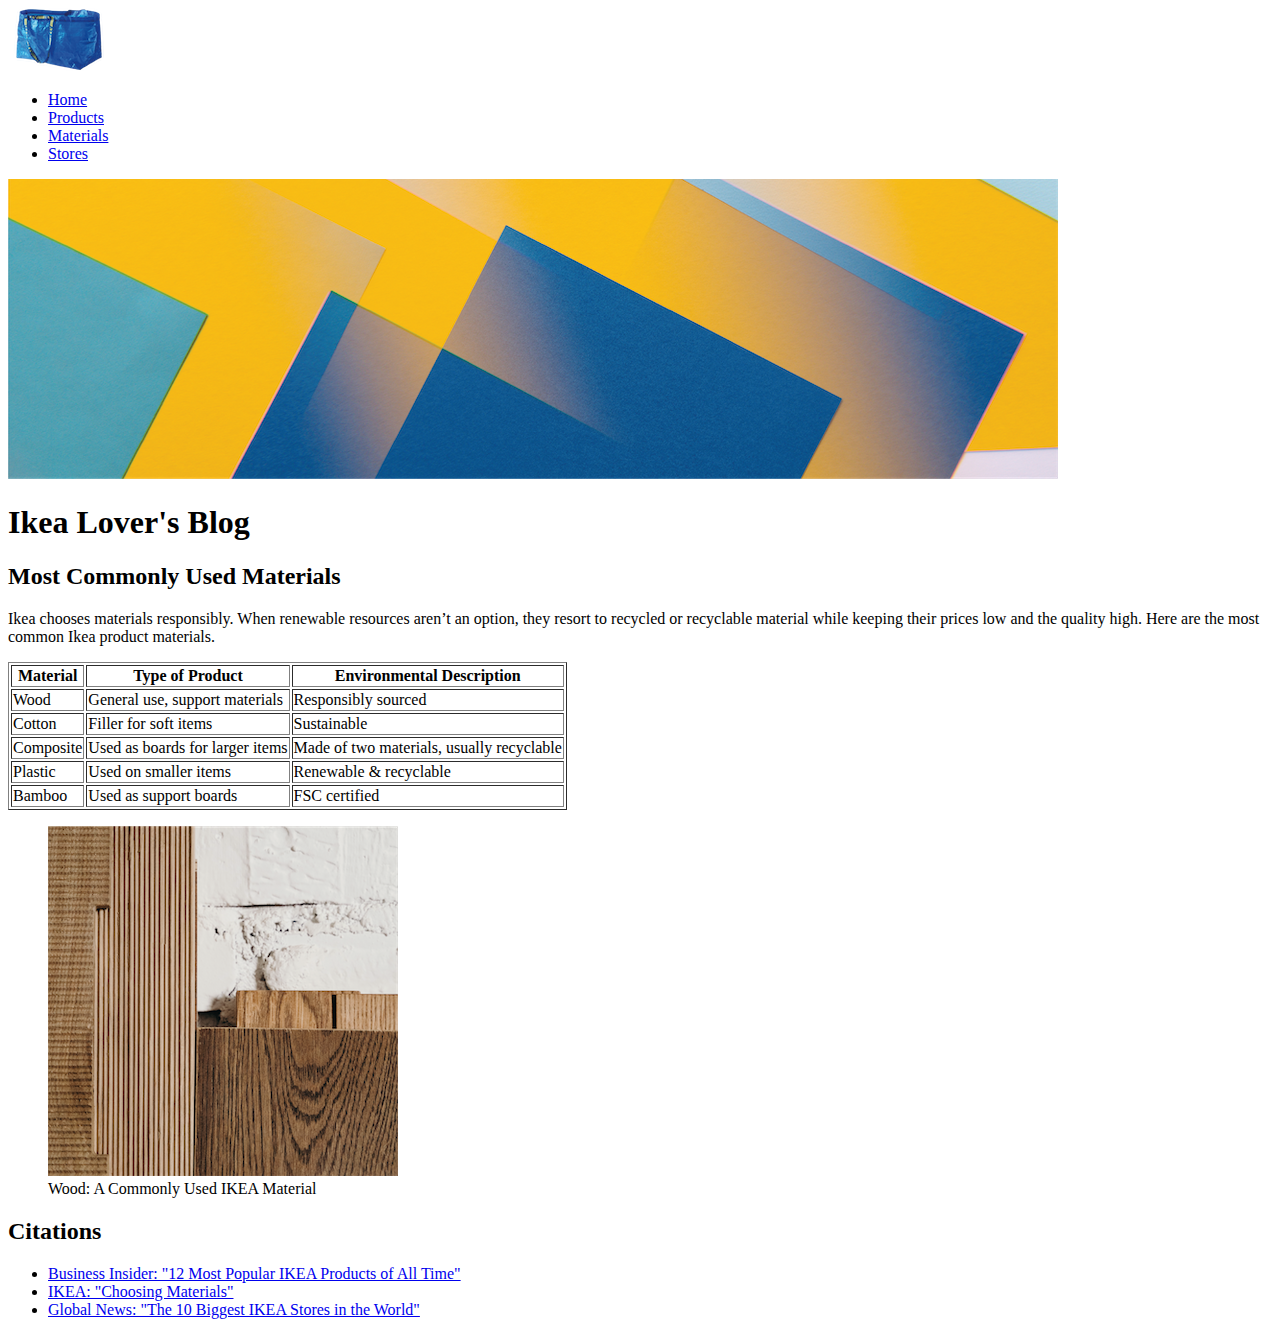
==== project1/materials.html @ 606ce341 "Added all project 1 files" ====
<!DOCTYPE html>
<html lang="en">
<head>
	<meta charset = "utf-8">
	<title>Materials</title>
</head>
<body>
	<header>
		<img src="images/logo.png" alt="logo">
		<nav>
			<ul>
				<li><a href="index.html">Home</a></li>
				<li><a href="products.html">Products</a></li>
				<li><a class="is-current" href="materials.html">Materials</a></li>
				<li><a href="stores.html">Stores</a></li>
			</ul>
		</nav>
		<img src="images/sub_hero.png" alt="hero">
		<h1>Ikea Lover's Blog</h1>
	</header>
	<article id="introduction">
		<h2>Most Commonly Used Materials</h2>
		<p>Ikea chooses materials responsibly. When renewable resources aren’t an option, they resort to recycled or recyclable material while keeping their prices low and the quality high. Here are the most common Ikea product materials.</p>
		<table border id="materialtable"> 
			<tr>
				<th>Material</th>
				<th>Type of Product</th>
				<th>Environmental Description</th>
			</tr>
			<tr>
				<td>Wood</td>
				<td>General use, support materials</td>
				<td>Responsibly sourced</td>
			</tr>
			<tr>
				<td>Cotton</td>
				<td>Filler for soft items</td>
				<td>Sustainable</td>
			</tr>
			<tr>
				<td>Composite</td>
				<td>Used as boards for larger items</td>
				<td>Made of two materials, usually recyclable</td>
			</tr>
			<tr>
				<td>Plastic</td>
				<td>Used on smaller items</td>
				<td>Renewable & recyclable</td>
			</tr>
			<tr>
				<td>Bamboo</td>
				<td>Used as support boards</td>
				<td>FSC certified</td>
			</tr>
		</table>
	</article>
	<aside>
		<figure>
			<img src="images/materials_aside.png" alt="DIfferent wood material">
			<figcaption>Wood: A Commonly Used IKEA Material</figcaption>
		</figure>
	</aside>
	<footer>
		<h2>Citations</h2>
		<ul>
			<li><a href="https://www.businessinsider.com/most-popular-ikea-products-2016-9">Business Insider: "12 Most Popular IKEA Products of All Time"</a></li>
			<li><a href="https://www.ikea.com/us/en/this-is-ikea/sustainable-everyday/choosing-materials-being-a-large-business-comes-with-large-responsibilities-pub47a5ba42">IKEA: "Choosing Materials"</a></li>
			<li><a href="https://globalnews.ca/news/242837/top-10-biggest-ikea-stores-in-the-world/">Global News: "The 10 Biggest IKEA Stores in the World"</a></li>
		</ul>
	</footer>
</body>
</html>
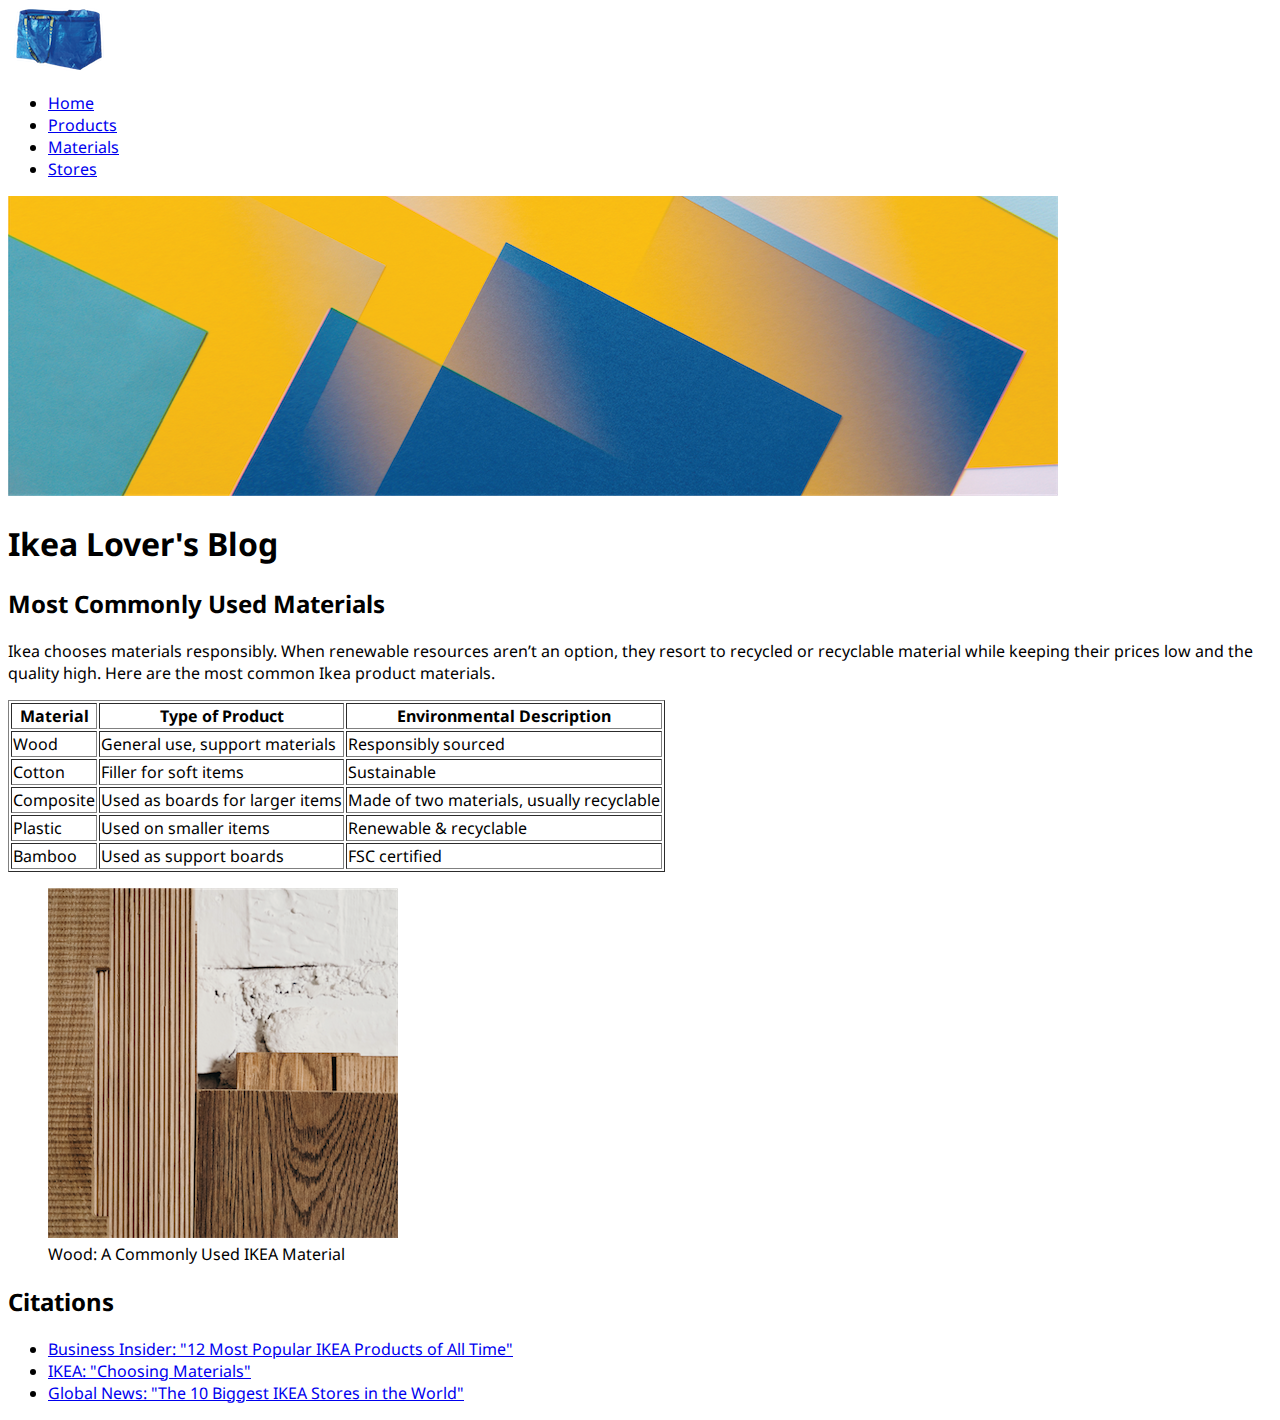
==== commit 4297dc89: "Font added" ====
--- a/project1/materials.html
+++ b/project1/materials.html
@@ -3,6 +3,8 @@
 <head>
 	<meta charset = "utf-8">
 	<title>Materials</title>
+	<link rel="stylesheet" href="https://fonts.googleapis.com/css?family=Noto+Sans">
+	<link href="styles.css" rel="stylesheet" type="text/css"/>
 </head>
 <body>
 	<header>
--- a/project1/styles.css
+++ b/project1/styles.css
@@ -0,0 +1,3 @@
+body {
+    font-family: "Noto Sans", sans-serif;
+  }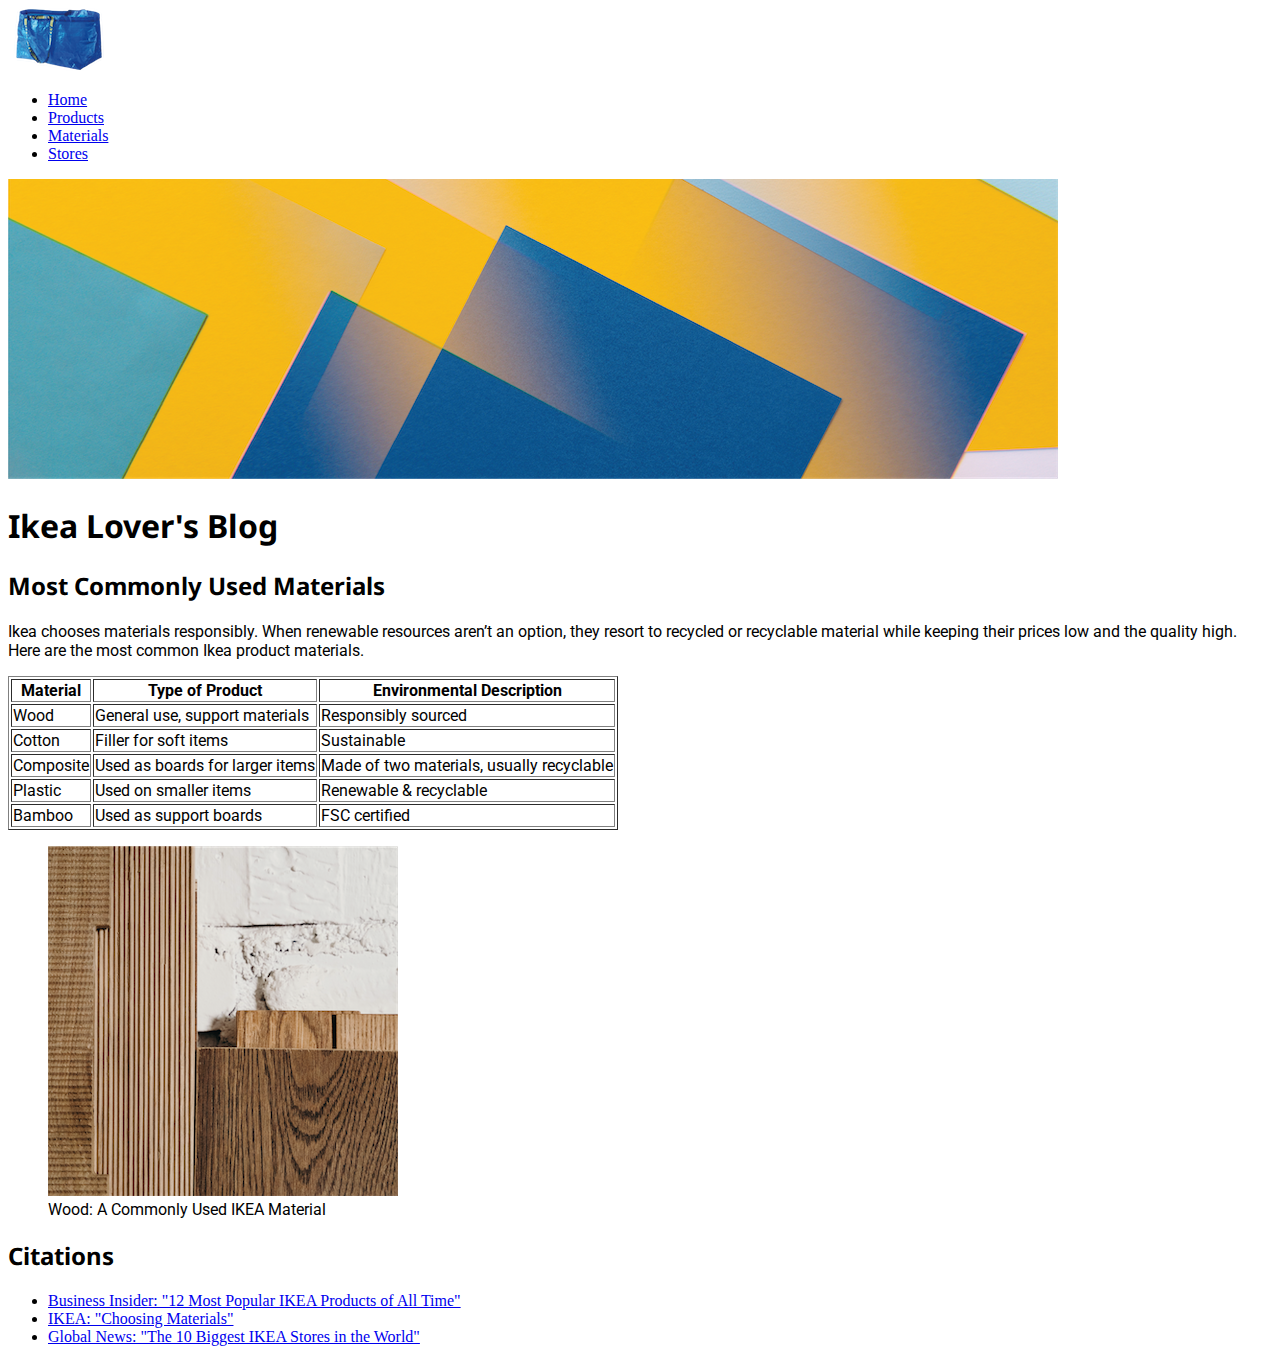
==== commit 34cda8b8: "fonts all added" ====
--- a/project1/materials.html
+++ b/project1/materials.html
@@ -3,8 +3,17 @@
 <head>
 	<meta charset = "utf-8">
 	<title>Materials</title>
-	<link rel="stylesheet" href="https://fonts.googleapis.com/css?family=Noto+Sans">
+	<link rel="stylesheet" href="https://fonts.googleapis.com/css?family=Noto+Sans|Roboto|Open+Sans">
 	<link href="styles.css" rel="stylesheet" type="text/css"/>
+	<style>
+		h1 {font-family: "Noto Sans", sans-serif;}
+		h2 {font-family: "Noto Sans", sans-serif;}
+		p {font-family: "Roboto", sans-serif;}
+		ul.ciations {font-family:"Open Sans", sans-serif;}
+		ol.locations {font-family: "Roboto", sans-serif;}
+		figcaption {font-family:"Roboto", sans-serif;}
+		table {font-family: "Roboto", sans-serif;}
+	</style>
 </head>
 <body>
 	<header>
@@ -64,7 +73,7 @@
 	</aside>
 	<footer>
 		<h2>Citations</h2>
-		<ul>
+		<ul class="citations">
 			<li><a href="https://www.businessinsider.com/most-popular-ikea-products-2016-9">Business Insider: "12 Most Popular IKEA Products of All Time"</a></li>
 			<li><a href="https://www.ikea.com/us/en/this-is-ikea/sustainable-everyday/choosing-materials-being-a-large-business-comes-with-large-responsibilities-pub47a5ba42">IKEA: "Choosing Materials"</a></li>
 			<li><a href="https://globalnews.ca/news/242837/top-10-biggest-ikea-stores-in-the-world/">Global News: "The 10 Biggest IKEA Stores in the World"</a></li>
